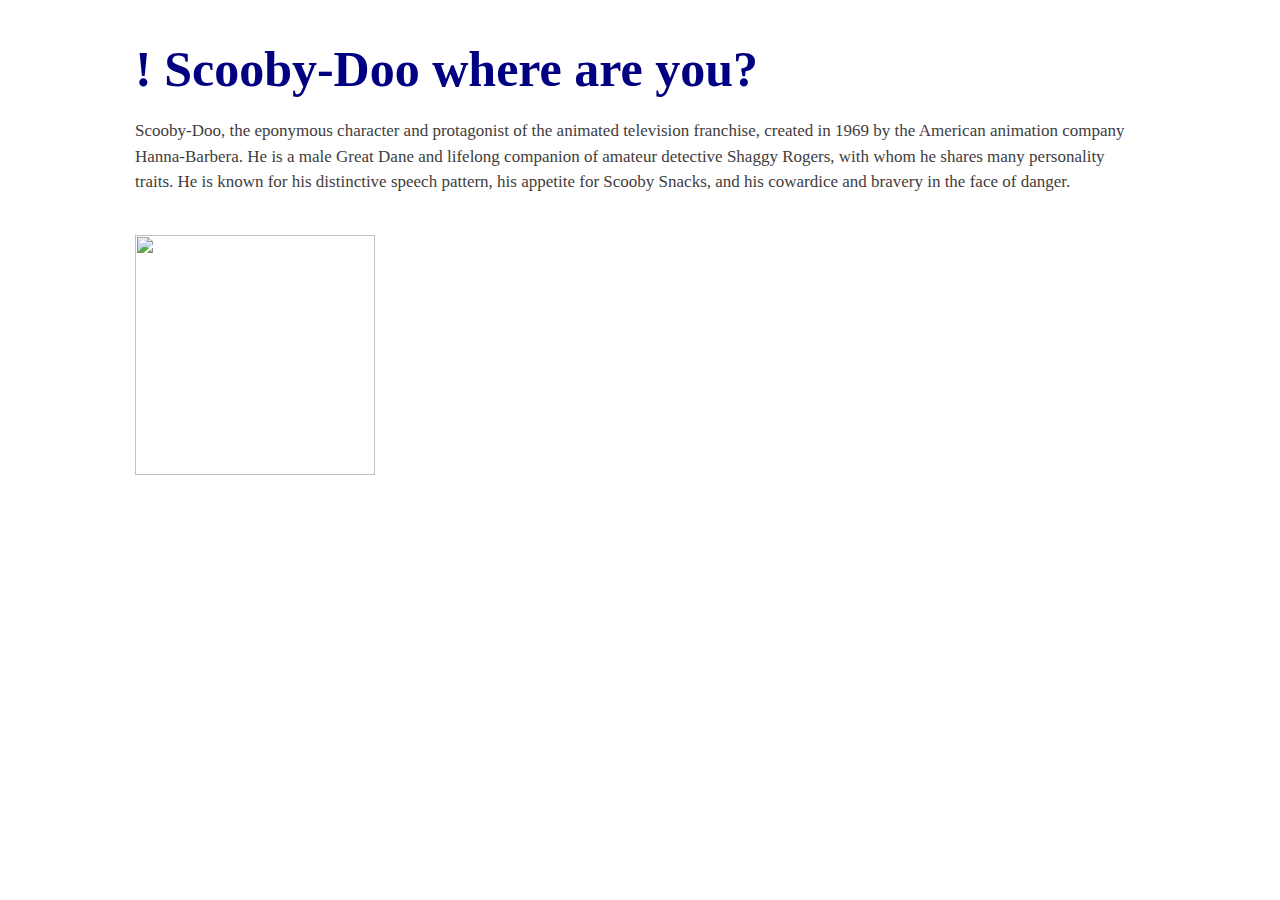
==== GeetaGitPractice.html @ 05b27f24 "created a HTML and CSS file" ====
<html lang="en">
<head>
    <meta charset="UTF-8">
    <meta name="viewport" content="width=device-width, initial-scale=1.0">
    <title>Document</title>
    <link rel ="stylesheet" href="GeetaGitPractice.css"
</head>
<body>
    <body>
        <h1>! Scooby-Doo where are you?</h1>
        <p>Scooby-Doo, the eponymous character and protagonist of the animated television franchise, created in 1969 by the American animation company Hanna-Barbera. He is a male Great Dane and lifelong companion of amateur detective Shaggy Rogers, with whom he shares many personality traits. He is known for his distinctive speech pattern, his appetite for Scooby Snacks, and his cowardice and bravery in the face of danger.</p>
        <img src="https://cdn.gencraft.com/prod/user/08b43dd3-79d1-481e-ba14-ae669b834253/05ecf8ca-e10e-41c4-831c-94ba7c33bf18/image/image0_0.jpg?Expires=1699559000&Signature=pb-nQH3WxQTWcg6hgVhDEDB1kx1a3qpHJhVF-9ZmfKVZZ8k7SiKsqKMMRtMWQmT1zxOOUwyFZM3ZfLhH9rYfv~CWXlgMV5vrbL6QBfxW07vogcXPpEkzuVBqCh-SsF0Npr7dXfW~C4RCD8VQHDJFX7oj3hpanPe7PF9exKuuxyRsjvaVE9SnqFTBw~jLHiDA3jDJFW1U-o5EohGpPzUQqcYKLVKf2Q43gPjW-hVFPjcEmWILLWGno9itc3JDpBrfEB0sDGGXrjSwzrDsJRYU1MJmsELgvMdjEtnynicj28ytj78JBnol2MHqXthLXkvpgGUy7OUfeky3lG9ikbeyAQ__&Key-Pair-Id=K3RDDB1TZ8BHT8" width="240px">
    </body>
    </html>
</body>
</html>
---- GeetaGitPractice.css ----
* {
    margin: 20px 5vh 20px 5vh; 
}

h1 {
    font-family: 'Segoe UI', Tahoma;
    font-size: 50px;
    color: navy;
}

p {
    font-family: 'Segoe UI', Tahoma;
    font-weight: light;
    font-size: 17px;  
    line-height: 1.5em;
    color:rgb(63, 61, 61)
}
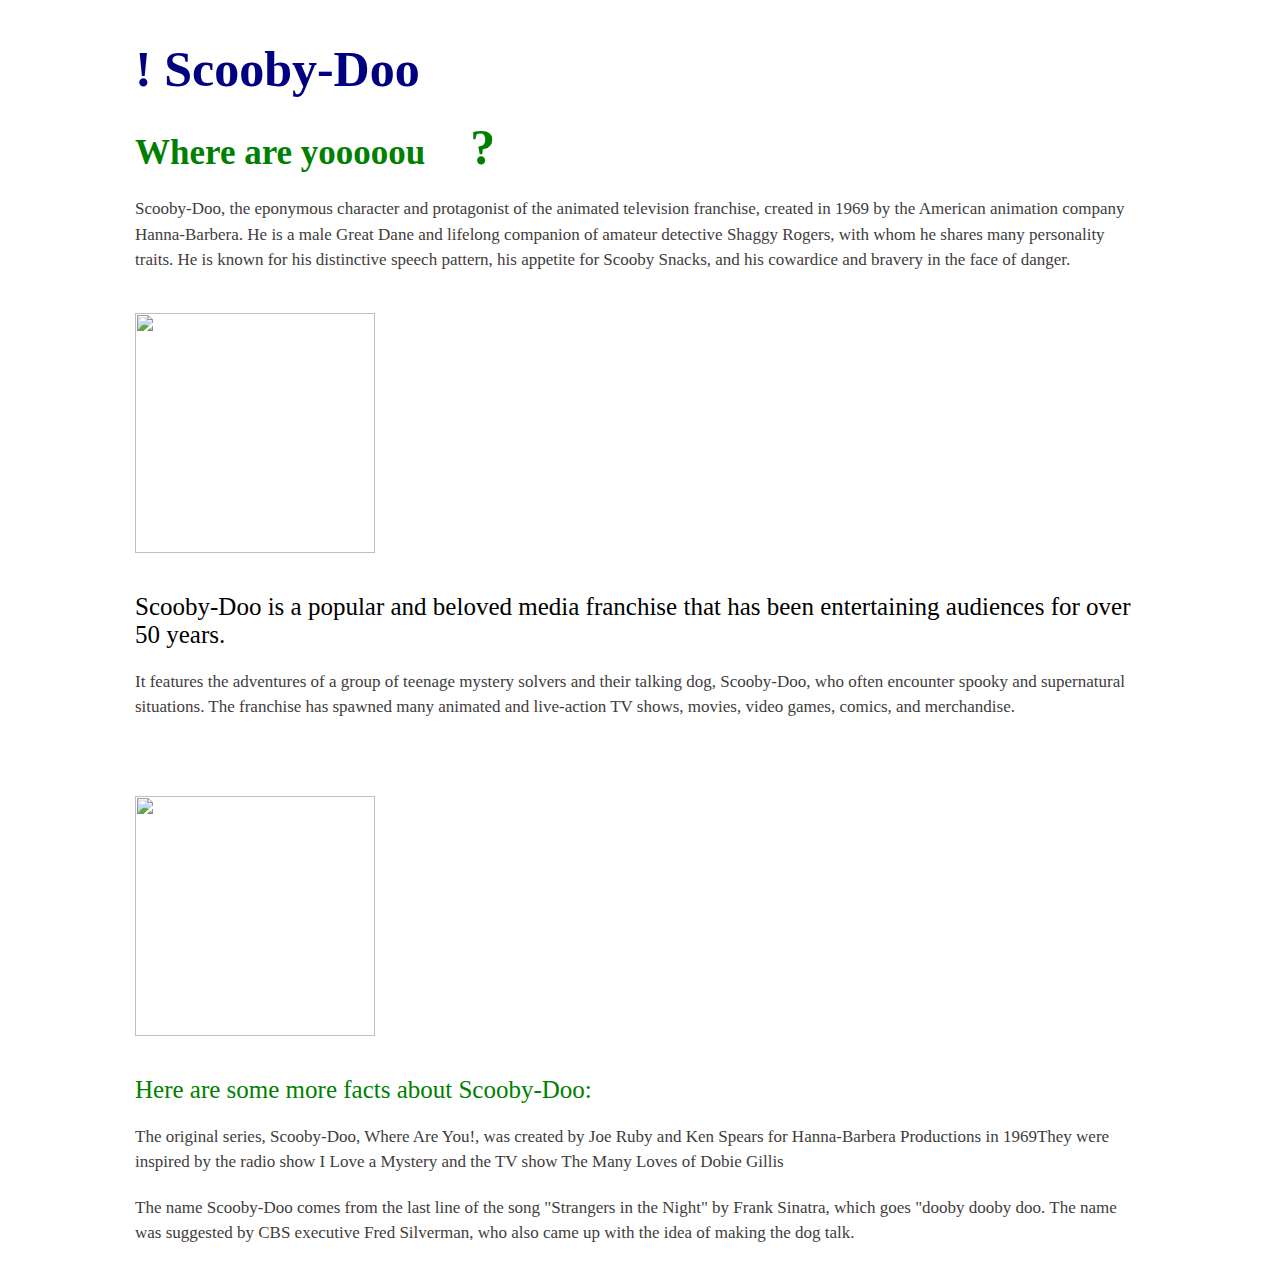
==== commit 232cfc82: "pushing for the second time" ====
--- a/GeetaGitPractice.html
+++ b/GeetaGitPractice.html
@@ -7,9 +7,25 @@
 </head>
 <body>
     <body>
-        <h1>! Scooby-Doo where are you?</h1>
+        <h1>! Scooby-Doo</h1>
+          <h2>Where are yooooou<span style="font-size:50px">?</span></h2>
         <p>Scooby-Doo, the eponymous character and protagonist of the animated television franchise, created in 1969 by the American animation company Hanna-Barbera. He is a male Great Dane and lifelong companion of amateur detective Shaggy Rogers, with whom he shares many personality traits. He is known for his distinctive speech pattern, his appetite for Scooby Snacks, and his cowardice and bravery in the face of danger.</p>
         <img src="https://cdn.gencraft.com/prod/user/08b43dd3-79d1-481e-ba14-ae669b834253/05ecf8ca-e10e-41c4-831c-94ba7c33bf18/image/image0_0.jpg?Expires=1699559000&Signature=pb-nQH3WxQTWcg6hgVhDEDB1kx1a3qpHJhVF-9ZmfKVZZ8k7SiKsqKMMRtMWQmT1zxOOUwyFZM3ZfLhH9rYfv~CWXlgMV5vrbL6QBfxW07vogcXPpEkzuVBqCh-SsF0Npr7dXfW~C4RCD8VQHDJFX7oj3hpanPe7PF9exKuuxyRsjvaVE9SnqFTBw~jLHiDA3jDJFW1U-o5EohGpPzUQqcYKLVKf2Q43gPjW-hVFPjcEmWILLWGno9itc3JDpBrfEB0sDGGXrjSwzrDsJRYU1MJmsELgvMdjEtnynicj28ytj78JBnol2MHqXthLXkvpgGUy7OUfeky3lG9ikbeyAQ__&Key-Pair-Id=K3RDDB1TZ8BHT8" width="240px">
+
+        <h3>Scooby-Doo is a popular and beloved media franchise that has been entertaining audiences for over 50 years.</h3>
+        <p>It features the adventures of a group of teenage mystery solvers and their talking dog, Scooby-Doo, who often encounter spooky and supernatural situations. The franchise has spawned many animated and live-action TV shows, movies, video games, comics, and merchandise.</p>
+        <br>
+        <br>
+        <img src ="https://th-thumbnailer.cdn-si-edu.com/XLHuxBIssyxW-HLsO_dvImmXiyM=/1000x750/filters:no_upscale():focal(1694x996:1695x997)/https://tf-cmsv2-smithsonianmag-media.s3.amazonaws.com/filer/df/ff/dfff8e20-ba2e-42e9-82a1-c5a767290f0d/a14a3x.jpg" width="240px">
+
+        <h3 style="color:green">Here are some more facts about Scooby-Doo:</h3>
+
+        <p>The original series, Scooby-Doo, Where Are You!, was created by Joe Ruby and Ken Spears for Hanna-Barbera Productions in 1969They were inspired by the radio show I Love a Mystery and the TV show The Many Loves of Dobie Gillis</p>
+
+        <p>The name Scooby-Doo comes from the last line of the song "Strangers in the Night" by Frank Sinatra, which goes "dooby dooby doo. The name was suggested by CBS executive Fred Silverman, who also came up with the idea of making the dog talk.</p>
+        
+
+      
     </body>
     </html>
 </body>
--- a/GeetaGitPractice.css
+++ b/GeetaGitPractice.css
@@ -8,6 +8,18 @@
     color: navy;
 }
 
+h2 {
+    font-family: 'Segoe UI', Tahoma;
+    font-size: 35px;
+    color: green;
+}
+
+h3 {
+    font-family: 'Segoe UI', Tahoma;
+    font-size: 25px;
+    font-weight: lighter;
+}
+
 p {
     font-family: 'Segoe UI', Tahoma;
     font-weight: light;
